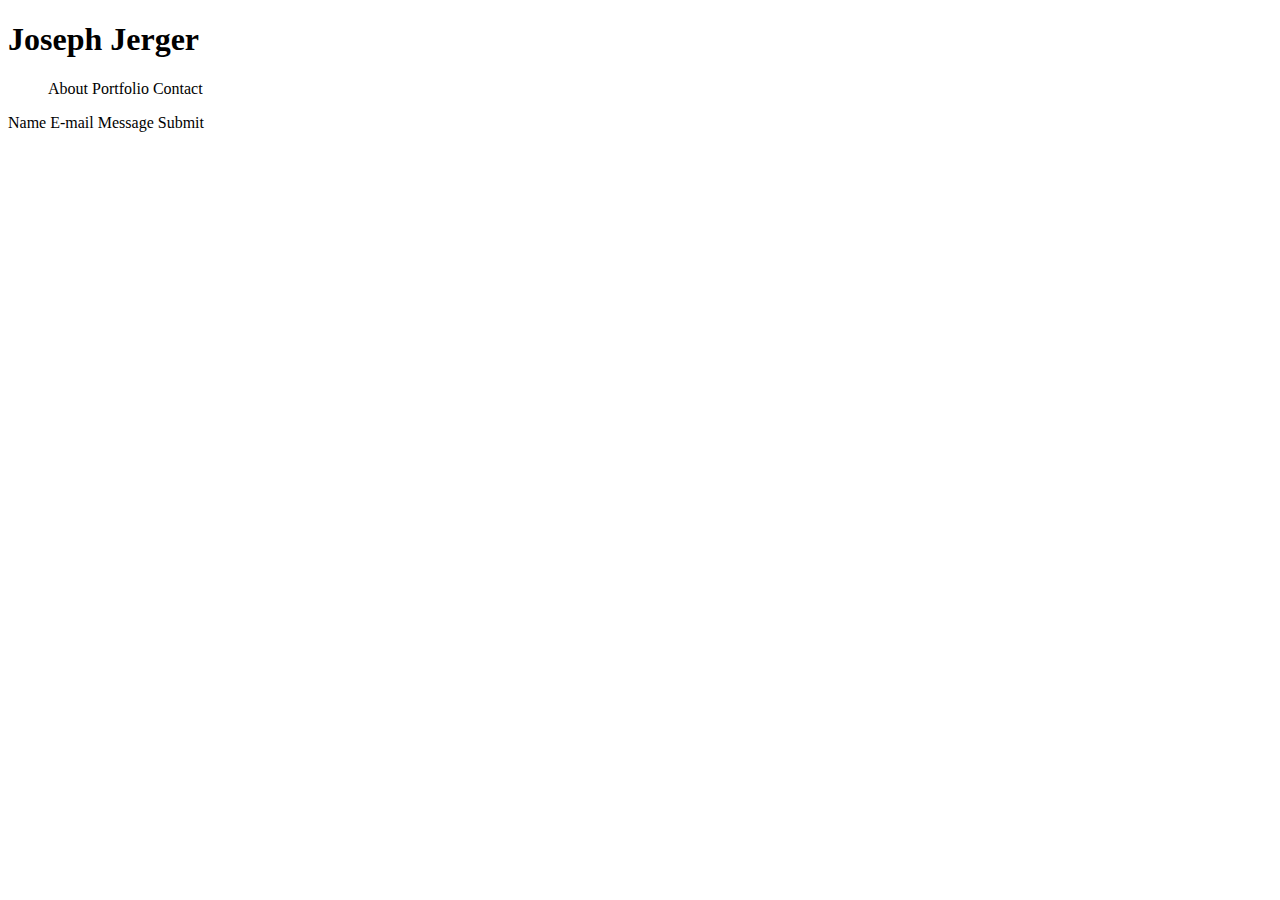
==== contact.html @ c007cc42 "First upload" ====
<!DOCTYPE html>

<!-----------------you have not learned this page's mechanics quite yet, don't fear this quite yet.------------->

<html lang="en">
<head>
    <meta charset="UTF-8">
    
    <title>Contact</title>
</head>
<body>
    <h1>Joseph Jerger</h1>
    <ul>
        About
        Portfolio
        Contact
    </ul>
Name
<!--some kind of field-->
E-mail
<!--some kind of field-->
Message
<!--button here-->
Submit
</body>
</html>
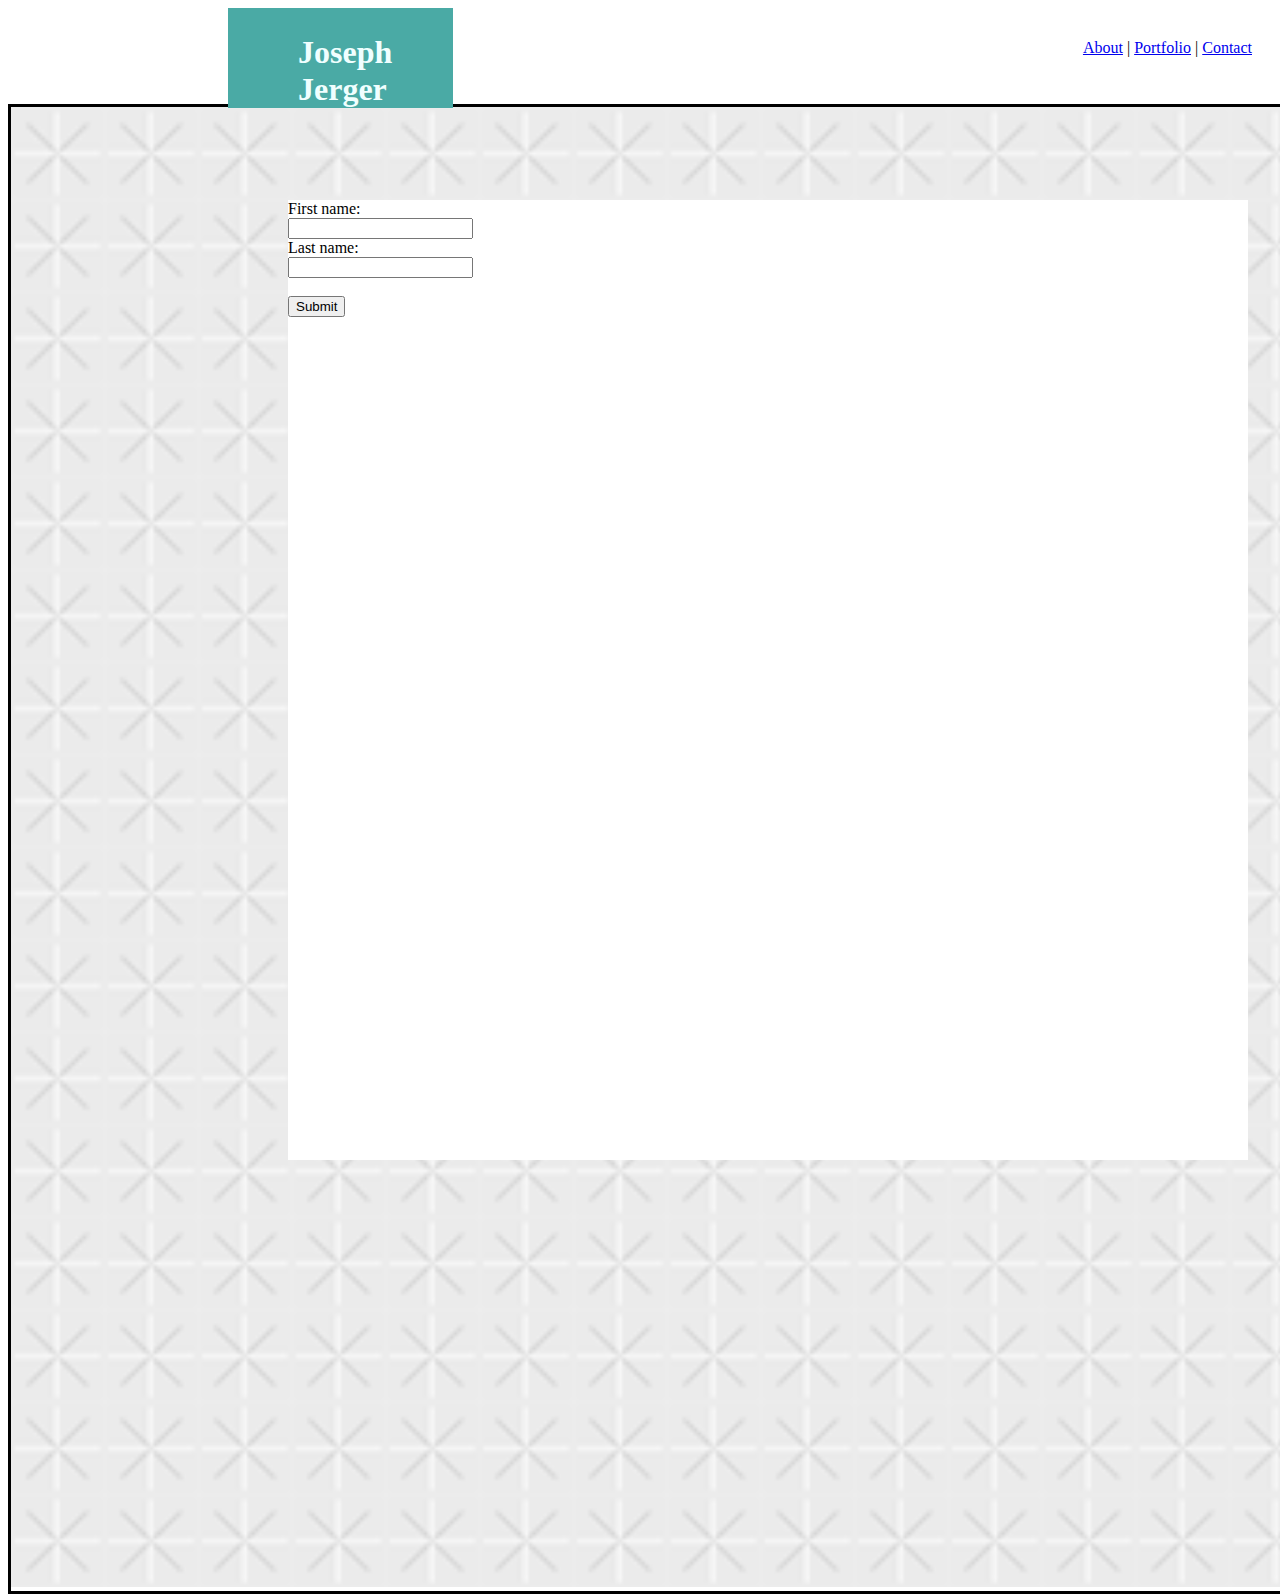
==== commit 891ff569: "First hard push will all pages with elements within." ====
--- a/contact.html
+++ b/contact.html
@@ -1,26 +1,45 @@
 <!DOCTYPE html>
-
-<!-----------------you have not learned this page's mechanics quite yet, don't fear this quite yet.------------->
 
 <html lang="en">
 <head>
     <meta charset="UTF-8">
-    
-    <title>Contact</title>
+    <link rel="stylesheet" type="text/css" href="assets/css/style.css">
+    <title>Portfolio</title>
 </head>
 <body>
-    <h1>Joseph Jerger</h1>
-    <ul>
-        About
-        Portfolio
-        Contact
-    </ul>
-Name
-<!--some kind of field-->
-E-mail
-<!--some kind of field-->
-Message
-<!--button here-->
-Submit
+        <div class="wallpaper">
+                <img src="assets/images/criss-cross.png" alt="wallpaper" height="1480px" width="1500px">
+                </div>
+            
+                <div class="textbox">
+                </div>
+            
+                <div class="topbardesign">
+                <header>
+                <h1>Joseph Jerger</h1>
+                </header>
+                </div>
+            
+                <section id="threeuptop">
+                <ul>
+                    <a href="#">About</a> |
+
+                    <a href="#">Portfolio</a> |
+
+                    <a href="#">Contact</a> 
+                </ul>
+                </section>
+        <div class="bodyblock">
+            <form action="/action_page.php">
+                First name:<br>
+                <input type="text" name="Name" value="">
+                <br>
+                Last name:<br>
+                <input type="text" name="E-mail" value="">
+                <br><br>
+                <input type="submit" value="Submit">
+              </form> 
+        </div>
+
 </body>
 </html>--- a/assets/css/style.css
+++ b/assets/css/style.css
@@ -0,0 +1,129 @@
+
+.topbardesign {
+
+    height: 90px;
+    width: 75px;
+    background-color: #4aaaa5;
+    padding-left: 70px;
+    padding-right: 80px;
+    padding-top: 5px;
+    padding-bottom: 5px;
+    margin-left: 220px;
+    color: azure;
+    size: 12px;
+}
+
+.bodyblock {
+    
+    height: 960px;
+    width: 960px;
+    background-color: white;
+    position: absolute;
+    top: 200px;
+    z-index: -1;
+    margin-left: 280px;
+    float: left;
+}
+
+#threeuptop {
+    position: relative;
+    top: -75px;
+    text-align: right;
+    margin-top: -10px;
+    margin-right: 20px;
+}
+
+.wallpaper {
+    position: absolute;
+    z-index: -1;
+    margin-top: 7.5%;
+    border-style: solid;
+    
+}
+
+#pfpdetails{
+    overflow: auto;
+    position: relative;
+    left: 290px;
+    top: 160px;
+    
+}
+
+.paraone{
+    height: 480px;
+    width: 650px;
+    font-size: 22px;
+    margin-left: 590px;
+    margin-right: 280px;
+    background-color: white;
+    position: relative;
+    bottom: 160px;
+}
+
+.paratwo{
+    height: 480px;
+    width: 950px;
+    font-size: 22px;
+    margin-left: 290px;
+    margin-right: 280px;
+    background-color: white;
+    position: relative;
+    bottom: 360px;
+}
+
+.footer{
+    width: 100.2%;
+    height: 120px;
+    background-color: grey;
+    border-top: 8px solid #4aaaa5;
+    text-align: center;
+    position: relative;
+    top: 15px;
+    padding-top: 100px;
+
+}
+
+h2 {
+    font-weight: bolder;
+    font-size: 40px;
+    position: relative;
+    left: 340px;
+    top: 100px;
+    color: #4aaaa5;
+    
+}
+
+#hang {
+    position: relative;
+    left: 250px;
+    top: 100px;
+
+}
+
+#rpgg {
+    position: relative;
+    left: 790px;
+    top: -150px;
+    z-index: 1;
+}
+
+#triv {
+    position: relative;
+    left: 250px;
+    top: -150px;
+    z-index: 2;
+}
+
+#riw {
+    position: relative;
+    left: 790px;
+    top: -400px;
+    z-index: 3;
+}
+
+#rps {
+    position: relative;
+    left: 250px;
+    top: -375px;
+    z-index: 4;  
+}